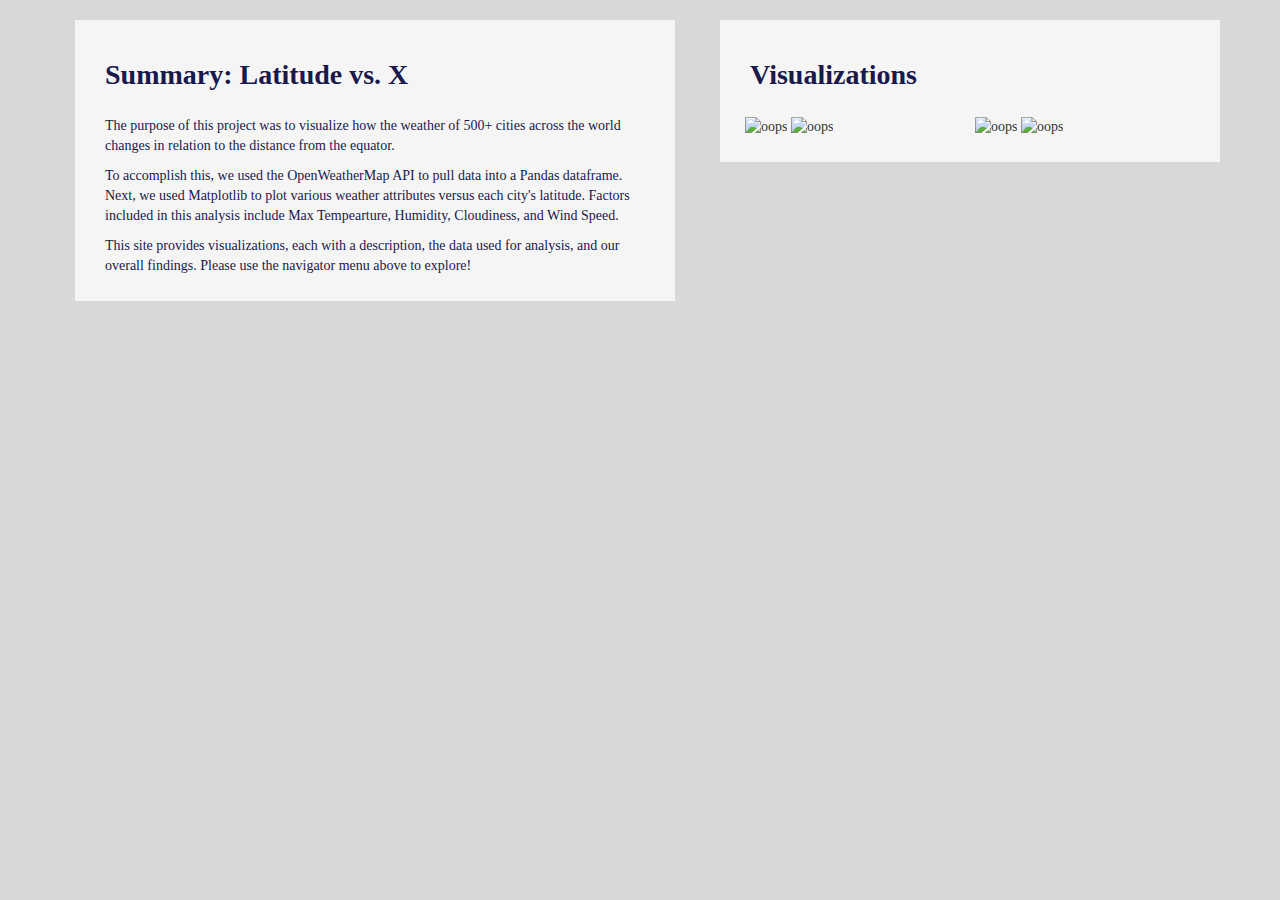
==== 12-Web/Instructions/index.html @ d48521f9 "pushing html hw" ====
<!DOCTYPE html>
<html lang="en">

<head>
  <meta charset="UTF-8">
  <title>Bootstrap Visualization Dashboard</title>
  <link rel="stylesheet" href="https://maxcdn.bootstrapcdn.com/bootstrap/3.3.7/css/bootstrap.min.css" integrity="sha384-BVYiiSIFeK1dGmJRAkycuHAHRg32OmUcww7on3RYdg4Va+PmSTsz/K68vbdEjh4u" crossorigin="anonymous">
  <link rel="stylesheet" href="style.css">
</head>


<body>
  <div class="container">
      <div class="row">
        <div id="block1">
          <h1>Summary: Latitude vs. X</h1>
          <p>The purpose of this project was to visualize how the weather of 500+ cities across the world changes in relation to the distance from the equator.</p>
          <p>To accomplish this, we used the OpenWeatherMap API to pull data into a Pandas dataframe. Next, we used Matplotlib to plot various weather attributes versus each city's latitude.
          Factors included in this analysis include Max Tempearture, Humidity, Cloudiness, and Wind Speed.</p>
          <p>This site provides visualizations, each with a description, the data used for analysis, and our overall findings. Please use the navigator menu above to explore!</p>
        </div>
      <div class="row">
          <div id="block2">
            <h1>Visualizations</h1>
            <div class="imgblock">
              <img src="C:\Users\matth\Desktop\GitFolder\hw\python-challenge\12-Web\Instructions\Resources\assets\images\Fig1.png" alt="oops" style="width:100%">
              <img src="C:\Users\matth\Desktop\GitFolder\hw\python-challenge\12-Web\Instructions\Resources\assets\images\Fig2.png" alt="oops" style="width:100%">
            </div>
            <div class="imgblock">
              <img src="C:\Users\matth\Desktop\GitFolder\hw\python-challenge\12-Web\Instructions\Resources\assets\images\Fig3.png" alt="oops" style="width:100%">
              <img src="C:\Users\matth\Desktop\GitFolder\hw\python-challenge\12-Web\Instructions\Resources\assets\images\Fig4.png" alt="oops" style="width:100%">
            </div>
        </div>
      </div>
    </div>
  </div>
</body>
---- 12-Web/Instructions/style.css ----
h1  {
  color: #19194d;
  background-color: #F5F5F5;
  font: "Palatino Linotype", "Book Antiqua", Palatino, serif;
  padding: 20px 10px;
  margin: 0;
  font-size: 28px;
  font-weight: bold;
}

body {
  background-color: #D8D8D8;
  margin: 0;
  padding: 10px 0;
}

p {
  color: #19194d;
  background-color: #F5F5F5;
  padding: 5px 10px;
  margin: 0;
}

.header {
  color: orange;
  background-color: grey;
  display: inline-block;
  font: Georgia, "Times New Roman", Times, Serif;
  padding: 5px 5px;
  margin: 0;
  font-size: 15px;
}

.wrapper {
  width: 1080px;
  margin: 0 auto
}

.imgblock {
  float: left;
  width: 50%;
  padding: 5px;
}

.row::after {
  content: "";
  clear: both;
  display: table;
}

#block1 {
  float: left;
  background-color: #F5F5F5;
  margin: 10px 20px;
  padding: 20px;
  width: 600px;
  font-family: "Palatino Linotype", "Book Antiqua", Palatino, serif;
}

#block2 {
  float:right;
  background-color: #F5F5F5;
  margin: 10px 20px;
  padding: 20px;
  width: 500px;
  font-family: "Palatino Linotype", "Book Antiqua", Palatino, serif;
}
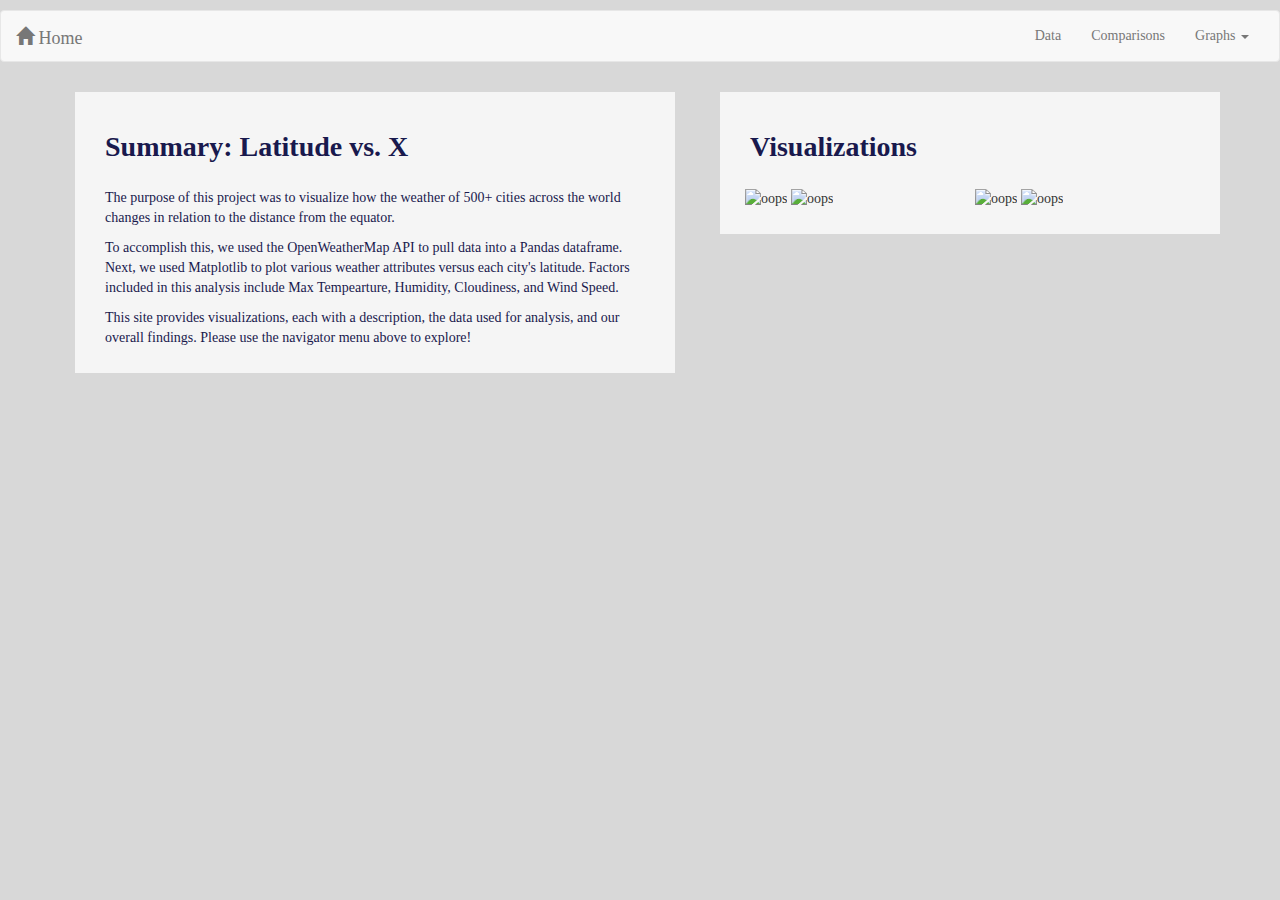
==== commit ed0be559: "push html" ====
--- a/12-Web/Instructions/index.html
+++ b/12-Web/Instructions/index.html
@@ -10,6 +10,32 @@
 
 
 <body>
+  <script src="https://ajax.googleapis.com/ajax/libs/jquery/1.12.4/jquery.min.js"></script>
+<!-- Include all compiled plugins (below), or include individual files as needed -->
+  <script src="C:\Users\matth\Desktop\GitFolder\Bootstrap\bootstrap-3.3.7-dist\js\bootstrap.min.js"></script>
+  <nav id=font_default class="navbar navbar-default">
+    <div class="container-fluid">
+      <div class="navbar-header">
+        <a class="navbar-brand" href="C:\Users\matth\Desktop\GitFolder\hw\python-challenge\12-Web\Instructions\index.html">
+        <span class="glyphicon glyphicon-home" aria-hidden="false"></span> Home</a>
+      </div>
+      <div class="collapse navbar-collapse" id="bs-example-navbar-collapse-1">
+        <ul class="nav navbar-nav navbar-right">
+          <li><a href="#">Data</a></li>
+          <li><a href="#">Comparisons</a></li>
+          <li class="dropdown">
+            <a href="#" class="dropdown-toggle" data-toggle="dropdown" role="button" aria-haspopup="true" aria-expanded="false">Graphs <span class="caret"></span></a>
+            <ul class="dropdown-menu">
+              <li><a href="https://www.facebook.com/">Graph 1</a></li>
+              <li><a href="https://www.facebook.com/">Graph 2</a></li>
+              <li><a href="https://www.facebook.com/">Graph 3</a></li>
+              <li><a href="https://www.facebook.com/">Graph 4</a></li>
+            </ul>
+          </li>
+        </ul>
+      </div>
+    </div>
+  </nav>
   <div class="container">
       <div class="row">
         <div id="block1">
--- a/12-Web/Instructions/style.css
+++ b/12-Web/Instructions/style.css
@@ -65,3 +65,7 @@
   width: 500px;
   font-family: "Palatino Linotype", "Book Antiqua", Palatino, serif;
 }
+
+#font_default {
+  font-family: "Palatino Linotype", "Book Antiqua", Palatino, serif;
+}
